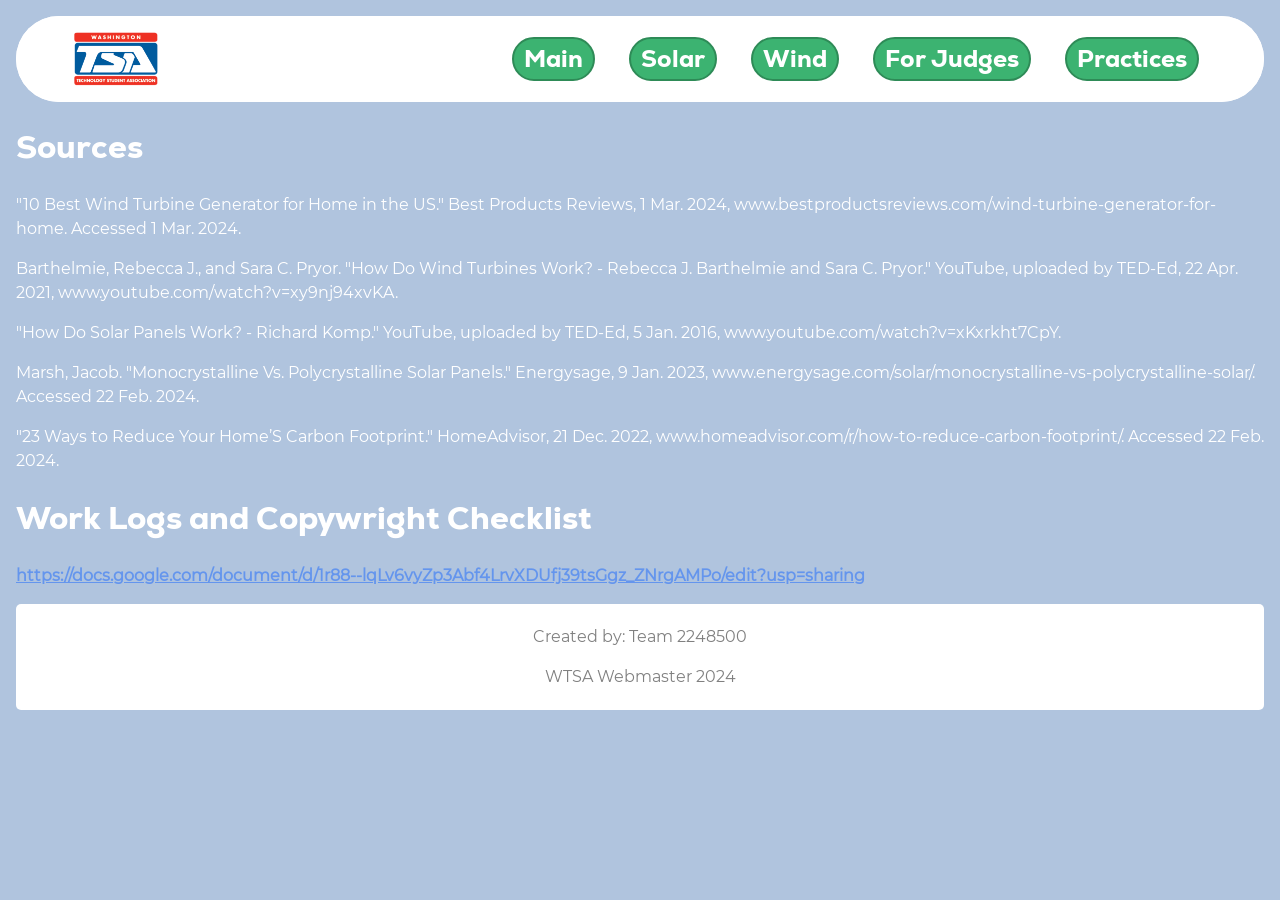
==== judges.html @ b2c9543f "final" ====
<!DOCTYPE html>
<html lang="en">
  <head>
    <meta charset="utf-8" />
    <meta name="viewport" content="width=device-width, initial-scale=1" />
    <link rel="icon" href="images/Washington+TSA+Logo.png" />

    <title>GreenHome</title>

    <!-- import the webpage's stylesheet -->
    <link rel="stylesheet" href="style.css" />

    <!-- import the webpage's javascript file -->
    <script src="script.js" defer></script>
  </head>
  
  <header>
    <nav>
      <img src="images/Washington+TSA+Logo.png" class="logo">
      <ul class="nav_links">
        <li><a href="index.html">Main</a></li>
        <li><a href="solar.html">Solar</a></li>
        <li><a href="wind.html">Wind</a></li>
        <li><a href="judges.html">For Judges</a></li>
        <li><a href="practicies.html">Practices</a></li>
      </ul>
    </nav>
  </header>
  
  <body>
    <!-- this is the start of body content -->
    
    <h1>Sources</h1>
    <p>"10 Best Wind Turbine Generator for Home in the US." Best Products Reviews, 1 Mar. 2024, www.bestproductsreviews.com/wind-turbine-generator-for-home. Accessed 1 Mar. 2024.</p>
    <p>Barthelmie, Rebecca J., and Sara C. Pryor. "How Do Wind Turbines Work? - Rebecca J. Barthelmie and Sara C. Pryor." YouTube, uploaded by TED-Ed, 22 Apr. 2021, www.youtube.com/watch?v=xy9nj94xvKA.</p>
    <p>"How Do Solar Panels Work? - Richard Komp." YouTube, uploaded by TED-Ed, 5 Jan. 2016, www.youtube.com/watch?v=xKxrkht7CpY.</p>
    <p>Marsh, Jacob. "Monocrystalline Vs. Polycrystalline Solar Panels." Energysage, 9 Jan. 2023, www.energysage.com/solar/monocrystalline-vs-polycrystalline-solar/. Accessed 22 Feb. 2024.</p>
    <p>"23 Ways to Reduce Your Home’S Carbon Footprint." HomeAdvisor, 21 Dec. 2022, www.homeadvisor.com/r/how-to-reduce-carbon-footprint/. Accessed 22 Feb. 2024.</p>

    <h1>Work Logs and Copywright Checklist</h1>
    <p><a href="https://docs.google.com/document/d/1r88--lqLv6vyZp3Abf4LrvXDUfj39tsGgz_ZNrgAMPo/edit?usp=sharing">https://docs.google.com/document/d/1r88--lqLv6vyZp3Abf4LrvXDUfj39tsGgz_ZNrgAMPo/edit?usp=sharing</a></p>

  </body>

  <footer>
    <p>Created by: Team 2248500</p>
    <p>WTSA Webmaster 2024</p>
  </footer>
</html>
---- style.css ----
/* default to border-box */
html {
  box-sizing: border-box;
  font-size: 16px;
}

*,
*:before,
*:after {
  box-sizing: inherit;
}

@font-face {
  font-family: "Nexa";
  src: url("fonts/nexa/Nexa-Heavy.ttf");
}

@font-face {
  font-family: "Montserrat";
  src: url("fonts/montserrat-font/MontserratRegular-BWBEl.ttf");
}

header{
  background-color: white;
  border: 2px cadetblue;
  border-radius: 100px;
  margin-top: 10px;
  margin-bottom: 10px;
}

nav {
  background-color: white;
  border: 2px cadetblue;
  border-radius: 100px;
  margin-top: 10px;
  margin-bottom: 10px;
  display: flex;
  align-items: center;
  justify-content:space-between;
  padding: 0 50px;
}

.logo {
  width: 100px;
}

.nav_links {
  padding: 5px 0;
  text-decoration: none;
  color: black;
}

.nav_links li {
  font-family: "Nexa";
  font-size: 24px;
  color: black;
  background-color: mediumseagreen;
  display: inline-block;
  margin: 0 15px;
  padding: 2px 10px;
  margin-top: 0px;
  margin-bottom: 0px;
  border: 2px solid seagreen;
  border-radius: 30px;
}

/* adjust typography defaults */
body {
  margin: 1rem;
  font-family: "Montserrat";
  color: White;
  line-height: 1.5;
  background-color: lightsteelblue;
}

.aboutUs {
  background-color: white;
  border: 2px solid cadetblue;
  border-radius: 5px;
  color: Gray;
  margin-top: 10px;
  margin-bottom: 10px;
}

#aboutusTitle {
  display: inline-block;
  text-align: left;
}

#aboutUsH2 {
  display: inline-block;
  text-align: right;
}

#aboutUsP {
  font-display: inline-block;
}

.main {
  width: 100%;
  background-color: White;
  border: 2px solid cadetblue;
  border-radius: 5px;
  color: Gray;
  margin-top: 5px;
  margin-bottom: 5px;
}

.main_text {
  margin: 10px;
}

/*footer for credits*/
footer {
  border-radius: 5px;
  width: 100%;
  text-align: center;
  color: Gray;
  background-color: white;
  padding-top: 5px;
  padding-bottom: 5px;
  margin-top: 10px;
}
/* images and videos max out at full width */
img,
video {
  height: auto;
  max-width: 100%;
}

a {
  text-decoration: none;
  color: white;
}

p a {
  text-decoration: underline;
  font-weight: bolder;
  color: cornflowerblue;
}

a:hover {
  color: lightblue;
  text-decoration: underline;
  cursor: pointer;
}

h1, h2, h3, h4, h5, h6 {
  font-family: "Nexa";
}

p {
  font-family: "Montserrat";
}

.banner {
  background-color: dimgray;
  background-image: url("images/GreenHome_Opening_Banner.jpg");
  background-repeat: no-repeat;
  background-size: 100vw;
  background-position: auto, -10%;
  border-radius: 5px;
  padding-top: 2vw;
  padding-bottom: 2vw;
}

#bannerTitle {
  text-align: center;
  font-size: 300%;
}

#bannerText {
  text-align: center;
}

.carTiles {
  display: inline-block;
  width: 49.83%;
  background-color: slategray;
  border: 2px solid darkslategray;
  border-radius: 5px;
  text-align: center;
  color: white;
  padding-top: 25px;
  padding-bottom: 25px;
  font-weight: 200%;
  margin-top: 10px;
  margin-bottom: 10px;
}
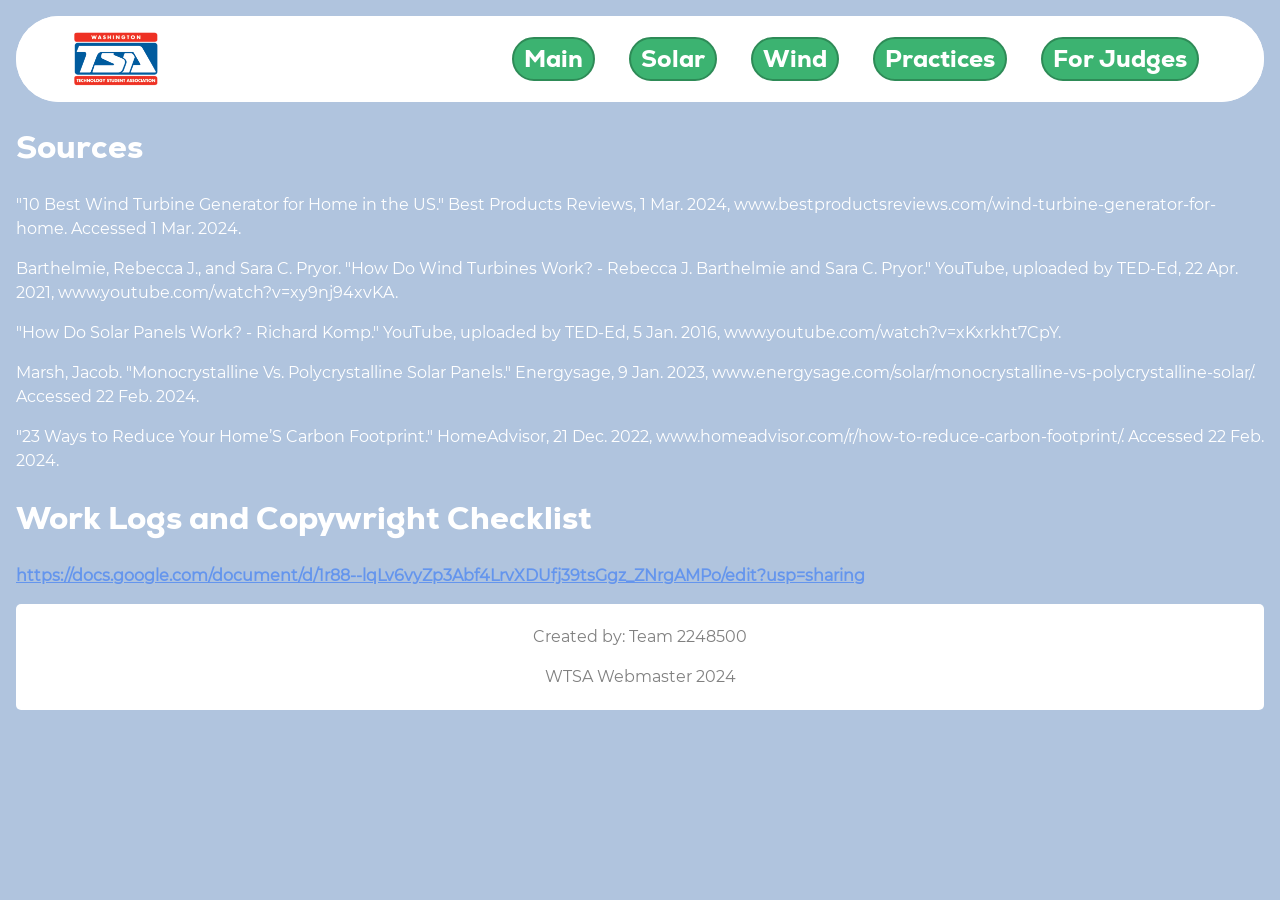
==== commit b95d20ad: "Changed order of buttons of nav bar" ====
--- a/judges.html
+++ b/judges.html
@@ -21,8 +21,8 @@
         <li><a href="index.html">Main</a></li>
         <li><a href="solar.html">Solar</a></li>
         <li><a href="wind.html">Wind</a></li>
+        <li><a href="practicies.html">Practices</a></li>
         <li><a href="judges.html">For Judges</a></li>
-        <li><a href="practicies.html">Practices</a></li>
       </ul>
     </nav>
   </header>
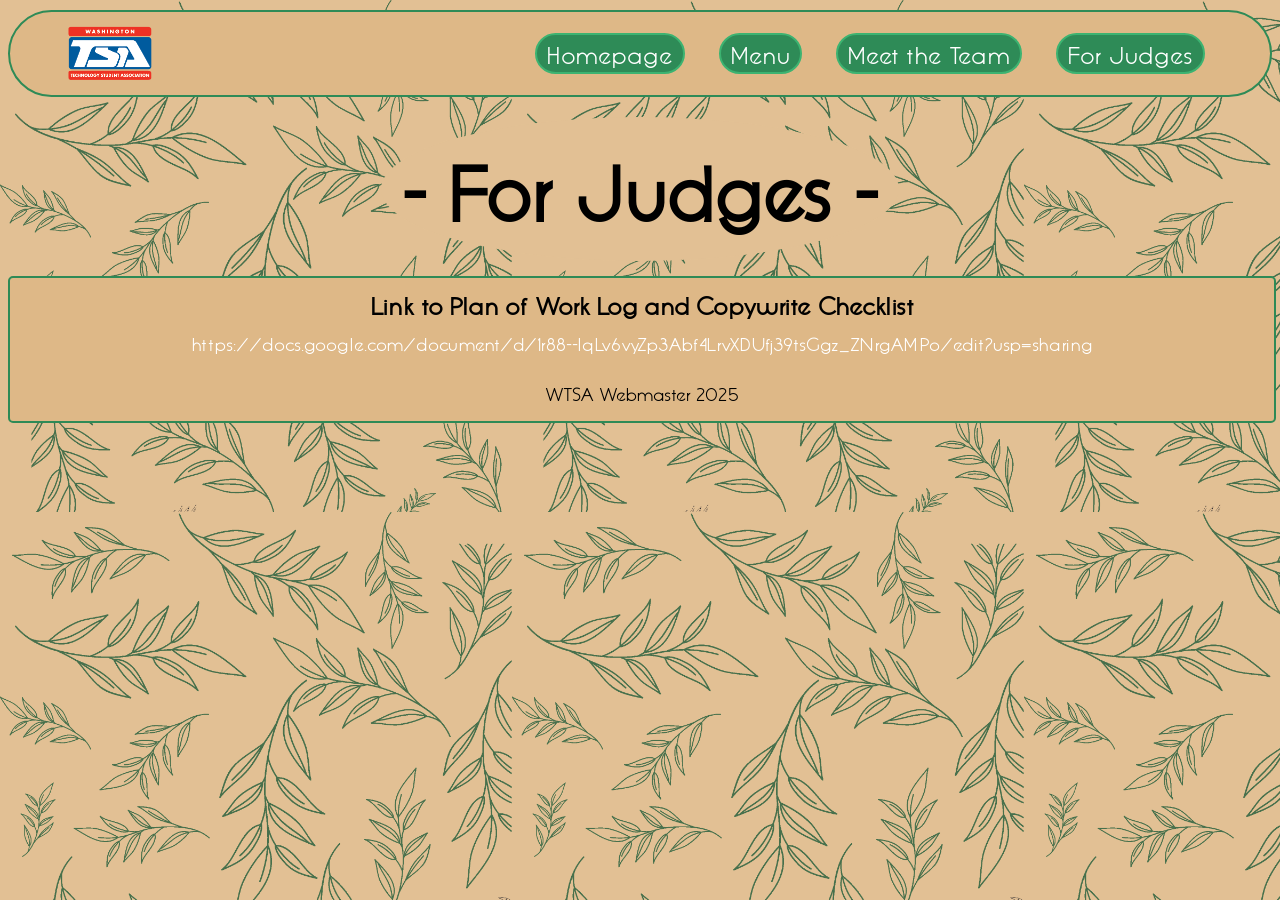
==== commit b18964f2: "final additions" ====
--- a/judges.html
+++ b/judges.html
@@ -1,49 +1,42 @@
 <!DOCTYPE html>
 <html lang="en">
-  <head>
-    <meta charset="utf-8" />
-    <meta name="viewport" content="width=device-width, initial-scale=1" />
-    <link rel="icon" href="images/Washington+TSA+Logo.png" />
+<head>
+    <meta charset="UTF-8">
+    <meta name="viewport" content="width=device-width, initial-scale=1.0">
 
-    <title>GreenHome</title>
+    <title>Webmaster 2025</title>
 
     <!-- import the webpage's stylesheet -->
     <link rel="stylesheet" href="style.css" />
+</head>
 
-    <!-- import the webpage's javascript file -->
-    <script src="script.js" defer></script>
-  </head>
-  
-  <header>
+<header>
     <nav>
-      <img src="images/Washington+TSA+Logo.png" class="logo">
+      <img src="Washington+TSA+Logo.png" class="logo" alt="WTSA Logo">
       <ul class="nav_links">
-        <li><a href="index.html">Main</a></li>
-        <li><a href="solar.html">Solar</a></li>
-        <li><a href="wind.html">Wind</a></li>
-        <li><a href="practicies.html">Practices</a></li>
+        <li><a href="index.html">Homepage</a></li>
+        <li><a href="menu.html">Menu</a></li>
+        <li><a href="team.html">Meet the Team</a></li>
         <li><a href="judges.html">For Judges</a></li>
       </ul>
     </nav>
   </header>
-  
-  <body>
-    <!-- this is the start of body content -->
-    
-    <h1>Sources</h1>
-    <p>"10 Best Wind Turbine Generator for Home in the US." Best Products Reviews, 1 Mar. 2024, www.bestproductsreviews.com/wind-turbine-generator-for-home. Accessed 1 Mar. 2024.</p>
-    <p>Barthelmie, Rebecca J., and Sara C. Pryor. "How Do Wind Turbines Work? - Rebecca J. Barthelmie and Sara C. Pryor." YouTube, uploaded by TED-Ed, 22 Apr. 2021, www.youtube.com/watch?v=xy9nj94xvKA.</p>
-    <p>"How Do Solar Panels Work? - Richard Komp." YouTube, uploaded by TED-Ed, 5 Jan. 2016, www.youtube.com/watch?v=xKxrkht7CpY.</p>
-    <p>Marsh, Jacob. "Monocrystalline Vs. Polycrystalline Solar Panels." Energysage, 9 Jan. 2023, www.energysage.com/solar/monocrystalline-vs-polycrystalline-solar/. Accessed 22 Feb. 2024.</p>
-    <p>"23 Ways to Reduce Your Home’S Carbon Footprint." HomeAdvisor, 21 Dec. 2022, www.homeadvisor.com/r/how-to-reduce-carbon-footprint/. Accessed 22 Feb. 2024.</p>
 
-    <h1>Work Logs and Copywright Checklist</h1>
-    <p><a href="https://docs.google.com/document/d/1r88--lqLv6vyZp3Abf4LrvXDUfj39tsGgz_ZNrgAMPo/edit?usp=sharing">https://docs.google.com/document/d/1r88--lqLv6vyZp3Abf4LrvXDUfj39tsGgz_ZNrgAMPo/edit?usp=sharing</a></p>
+<body>
+  <div  class="title_div">
+    <h1 class="title">- For Judges -</h1>
+  </div>
 
-  </body>
+  <div class="main">
+    <h2 class="main_text">
+        Link to Plan of Work Log and Copywrite Checklist
+    </h2>
 
-  <footer>
-    <p>Created by: Team 2248500</p>
-    <p>WTSA Webmaster 2024</p>
+    <p><a href="docs.google.com/document/d/1r88--lqLv6vyZp3Abf4LrvXDUfj39tsGgz_ZNrgAMPo/edit?usp=sharing"><p><a href="https://docs.google.com/document/d/1r88--lqLv6vyZp3Abf4LrvXDUfj39tsGgz_ZNrgAMPo/edit?usp=sharing">https://docs.google.com/document/d/1r88--lqLv6vyZp3Abf4LrvXDUfj39tsGgz_ZNrgAMPo/edit?usp=sharing</a></p>
+</body>
+
+<footer>
+    <p>WTSA Webmaster 2025</p>
   </footer>
-</html>
+
+</html>
--- a/style.css
+++ b/style.css
@@ -1,189 +1,198 @@
-/* default to border-box */
-html {
-  box-sizing: border-box;
-  font-size: 16px;
-}
-
-*,
-*:before,
-*:after {
-  box-sizing: inherit;
+@font-face {
+    font-family: "Queensides Ligh0t";
+    src: url("fonts/queensides-font/QueensidesLight-ZVj3l.ttf");
 }
 
 @font-face {
-  font-family: "Nexa";
-  src: url("fonts/nexa/Nexa-Heavy.ttf");
+    font-family: "QueensidesM";
+    src: url("fonts/queensides-font/QueensidesMedium-x30zV.ttf");
 }
 
-@font-face {
-  font-family: "Montserrat";
-  src: url("fonts/montserrat-font/MontserratRegular-BWBEl.ttf");
-}
 
-header{
-  background-color: white;
-  border: 2px cadetblue;
-  border-radius: 100px;
-  margin-top: 10px;
-  margin-bottom: 10px;
+.home_banner {
+    background-image: url(home_banner.jpg);
+    background-position: bottom;
+    color:white;
+    font-weight: bolder;
+    border: 2px solid seagreen;
+    border-radius: 10px;
+    padding-top: 15px;
+    padding-bottom: 15px;
+    margin-top: 10px;
+    margin-bottom: 10px;
 }
 
 nav {
-  background-color: white;
-  border: 2px cadetblue;
-  border-radius: 100px;
-  margin-top: 10px;
-  margin-bottom: 10px;
-  display: flex;
-  align-items: center;
-  justify-content:space-between;
-  padding: 0 50px;
+    background-color: burlywood;
+    border: 2px solid seagreen;
+    border-radius: 100px;
+    margin-top: 10px;
+    margin-bottom: 10px;
+    display: flex;
+    align-items: center;
+    justify-content:space-between;
+    padding: 0 50px;
 }
 
 .logo {
-  width: 100px;
+    width: 100px;
 }
 
 .nav_links {
-  padding: 5px 0;
-  text-decoration: none;
-  color: black;
+    padding: 5px 0;
+    text-decoration: none;
+    color: black;
+}
+  
+.nav_links li {
+    font-family: sans-serif;
+    font-size: 24px;
+    color: black;
+    background-color: seagreen;
+    display: inline-block;
+    margin: 0 15px;
+    padding: 2px 10px;
+    margin-top: 0px;
+    margin-bottom: 0px;
+    border: 2px solid mediumseagreen;
+    border-radius: 30px;
 }
 
-.nav_links li {
-  font-family: "Nexa";
-  font-size: 24px;
-  color: black;
-  background-color: mediumseagreen;
-  display: inline-block;
-  margin: 0 15px;
-  padding: 2px 10px;
-  margin-top: 0px;
-  margin-bottom: 0px;
-  border: 2px solid seagreen;
-  border-radius: 30px;
+body{
+    background-color: rgb(226, 192, 148);
+    background-image: url(green_background_pattern.png);
+    background-size: 40%;
+    background-repeat: repeat;
+    background-attachment: fixed;
 }
 
-/* adjust typography defaults */
-body {
-  margin: 1rem;
-  font-family: "Montserrat";
-  color: White;
-  line-height: 1.5;
-  background-color: lightsteelblue;
-}
-
-.aboutUs {
-  background-color: white;
-  border: 2px solid cadetblue;
-  border-radius: 5px;
-  color: Gray;
-  margin-top: 10px;
-  margin-bottom: 10px;
-}
-
-#aboutusTitle {
-  display: inline-block;
-  text-align: left;
-}
-
-#aboutUsH2 {
-  display: inline-block;
-  text-align: right;
-}
-
-#aboutUsP {
-  font-display: inline-block;
-}
-
-.main {
-  width: 100%;
-  background-color: White;
-  border: 2px solid cadetblue;
-  border-radius: 5px;
-  color: Gray;
-  margin-top: 5px;
-  margin-bottom: 5px;
+.main{
+    width: 100%;
+    background-color: burlywood;
+    border: 2px solid #2e8a56;
+    border-radius: 5px;
+    color: black;
+    margin-top: 5px;
+    margin-bottom: 5px;
 }
 
 .main_text {
-  margin: 10px;
+    font-family: "QueensidesM";
+    margin: 10px;
+    text-align: center;
 }
 
-/*footer for credits*/
-footer {
-  border-radius: 5px;
-  width: 100%;
-  text-align: center;
-  color: Gray;
-  background-color: white;
-  padding-top: 5px;
-  padding-bottom: 5px;
-  margin-top: 10px;
+.title_div{
+    text-align: center;
+    border-radius: 999;
 }
-/* images and videos max out at full width */
-img,
-video {
-  height: auto;
-  max-width: 100%;
+
+.title{
+    background-color: rgb(226, 192, 148);
+    display: inline-block;
+    padding: 20px;
+    color: black;
+    font-family: "QueensidesM";
+    font-weight: bolder;
+    font-size: 75px;
+    border: 0px solid seagreen;
+    border-radius: 100%;
+}
+
+h1, h2, h3, h4, h5, h6 {
+    font-family: sans-serif;
+    margin: 10px;
+    font-weight: bold;
+}
+
+p {
+    font-family: sans-serif;
+    margin: 10px;
+    font-size:large;
 }
 
 a {
-  text-decoration: none;
-  color: white;
-}
-
-p a {
-  text-decoration: underline;
-  font-weight: bolder;
-  color: cornflowerblue;
+    font-family: "QueensidesM";
+    text-align: center;
+    text-decoration: none;
+    color: white;
 }
 
 a:hover {
-  color: lightblue;
-  text-decoration: underline;
-  cursor: pointer;
+    color: rgb(177, 145, 104);
+    text-decoration: underline;
+    cursor: pointer;
 }
 
-h1, h2, h3, h4, h5, h6 {
-  font-family: "Nexa";
+
+.mrgn_img{
+    background-color: burlywood;
+    border: 2px solid seagreen;
+    border-radius: 9999px;
+    max-width: 20vw;
+    display: inline-block;
+    margin: 10px;
 }
 
-p {
-  font-family: "Montserrat";
+.mrgn_txt{
+    background-color: burlywood;
+    border: 2px solid seagreen;
+    border-radius: 5px;
+    max-width: 70vw;
+    max-height: 20vh;
+    margin-right: 0px;
+    margin-left: auto;
+    align-items: end;
+    display: inline-block;
 }
 
-.banner {
-  background-color: dimgray;
-  background-image: url("images/GreenHome_Opening_Banner.jpg");
-  background-repeat: no-repeat;
-  background-size: 100vw;
-  background-position: auto, -10%;
-  border-radius: 5px;
-  padding-top: 2vw;
-  padding-bottom: 2vw;
+.item p {
+    display: inline-block;
+    margin-top: 5px;
+    margin-bottom: 5px;
 }
 
-#bannerTitle {
-  text-align: center;
-  font-size: 300%;
+.dish{
+    text-align: left;
+    width: 80%;
 }
 
-#bannerText {
-  text-align: center;
+.price {
+    text-align: right;
+    width: 12%;
 }
 
-.carTiles {
-  display: inline-block;
-  width: 49.83%;
-  background-color: slategray;
-  border: 2px solid darkslategray;
-  border-radius: 5px;
-  text-align: center;
-  color: white;
-  padding-top: 25px;
-  padding-bottom: 25px;
-  font-weight: 200%;
-  margin-top: 10px;
-  margin-bottom: 10px;
+.menu {
+    width: 80%;
+    background-color: burlywood;
+    border: 2px solid seagreen;
+    border-radius: 5px;
+    margin-left: auto;
+    margin-right: auto;
+    padding: 20px;
+    max-width: 600px;
+  }
+
+.menu h1, h2, p {
+    font-family: "QueensidesM";
+    text-align: center;
+  }
+
+ hr{
+    height: 1px;
+    background-color: seagreen;
+    border-color: seagreen;
+ } 
+
+
+
+footer {
+    border-radius: 5px;
+    width: 100%;
+    text-align: center;
+    color: black;
+    font-family: "QueensidesM";
+    padding-top: 5px;
+    padding-bottom: 5px;
+    margin-top: 10px;
 }
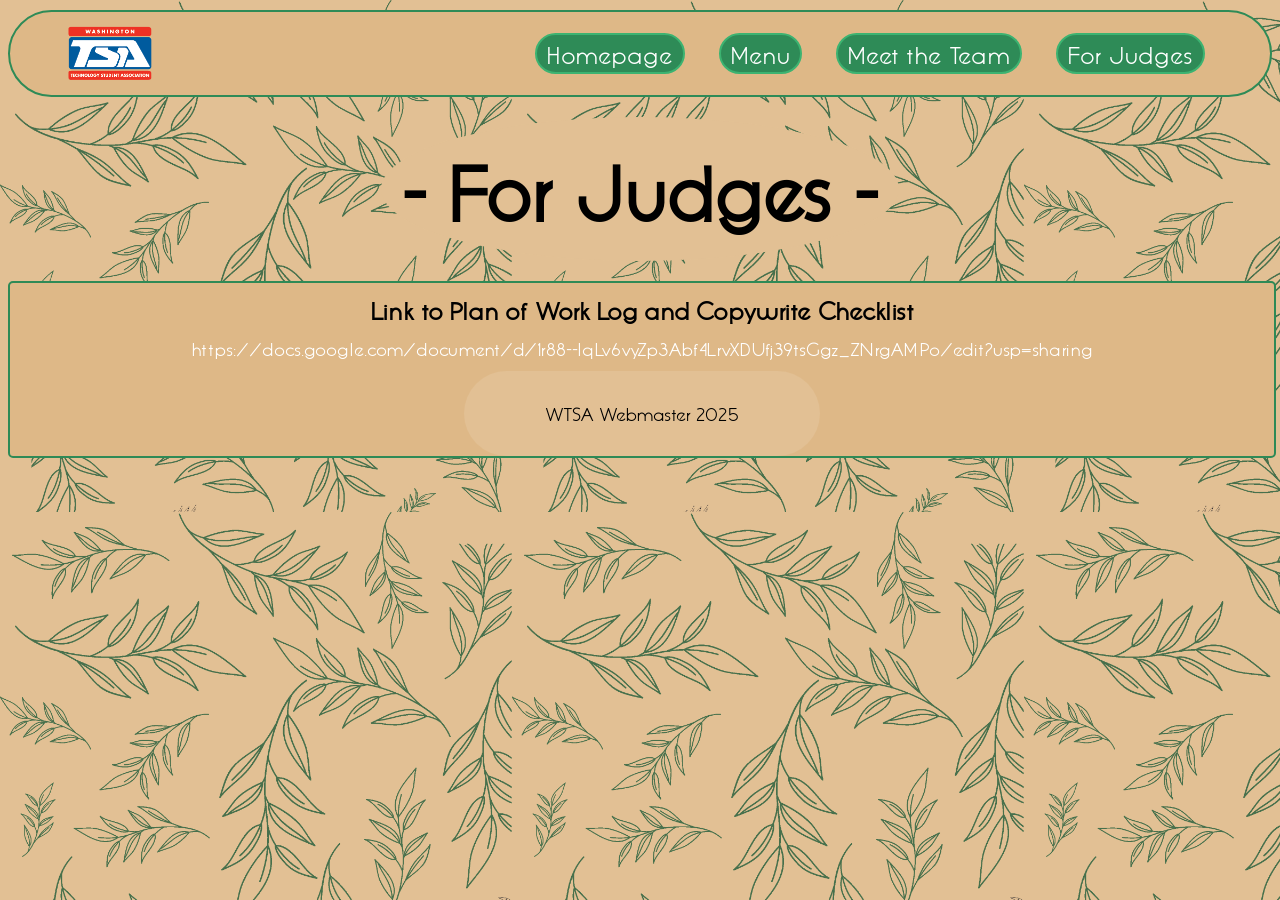
==== commit b91189ba: "update doc link" ====
--- a/judges.html
+++ b/judges.html
@@ -32,7 +32,7 @@
         Link to Plan of Work Log and Copywrite Checklist
     </h2>
 
-    <p><a href="docs.google.com/document/d/1r88--lqLv6vyZp3Abf4LrvXDUfj39tsGgz_ZNrgAMPo/edit?usp=sharing"><p><a href="https://docs.google.com/document/d/1r88--lqLv6vyZp3Abf4LrvXDUfj39tsGgz_ZNrgAMPo/edit?usp=sharing">https://docs.google.com/document/d/1r88--lqLv6vyZp3Abf4LrvXDUfj39tsGgz_ZNrgAMPo/edit?usp=sharing</a></p>
+    <p><a href="https://docs.google.com/document/d/1r88--lqLv6vyZp3Abf4LrvXDUfj39tsGgz_ZNrgAMPo/edit?usp=sharing">https://docs.google.com/document/d/1r88--lqLv6vyZp3Abf4LrvXDUfj39tsGgz_ZNrgAMPo/edit?usp=sharing</a></p>
 </body>
 
 <footer>
--- a/style.css
+++ b/style.css
@@ -72,8 +72,8 @@
     border: 2px solid #2e8a56;
     border-radius: 5px;
     color: black;
-    margin-top: 5px;
-    margin-bottom: 5px;
+    margin-top: 10px;
+    margin-bottom: 10px;
 }
 
 .main_text {
@@ -185,14 +185,24 @@
  } 
 
 
+/* footer{
+    text-align: center;
+    border-radius: 999;
+    background-color: rgb(226, 192, 148);
+    width: 25%;
+    display: inline-block;
+    padding: 20px;
+    color: black;
+    border-radius: 999;
+} */
 
 footer {
-    border-radius: 5px;
-    width: 100%;
-    text-align: center;
-    color: black;
-    font-family: "QueensidesM";
-    padding-top: 5px;
-    padding-bottom: 5px;
-    margin-top: 10px;
+    text-align: center;
+    border-radius: 999px;
+    background-color: rgb(226, 192, 148);
+    width: 25%;
+    display: block;
+    padding: 20px;
+    color: black;
+    margin: auto;
 }
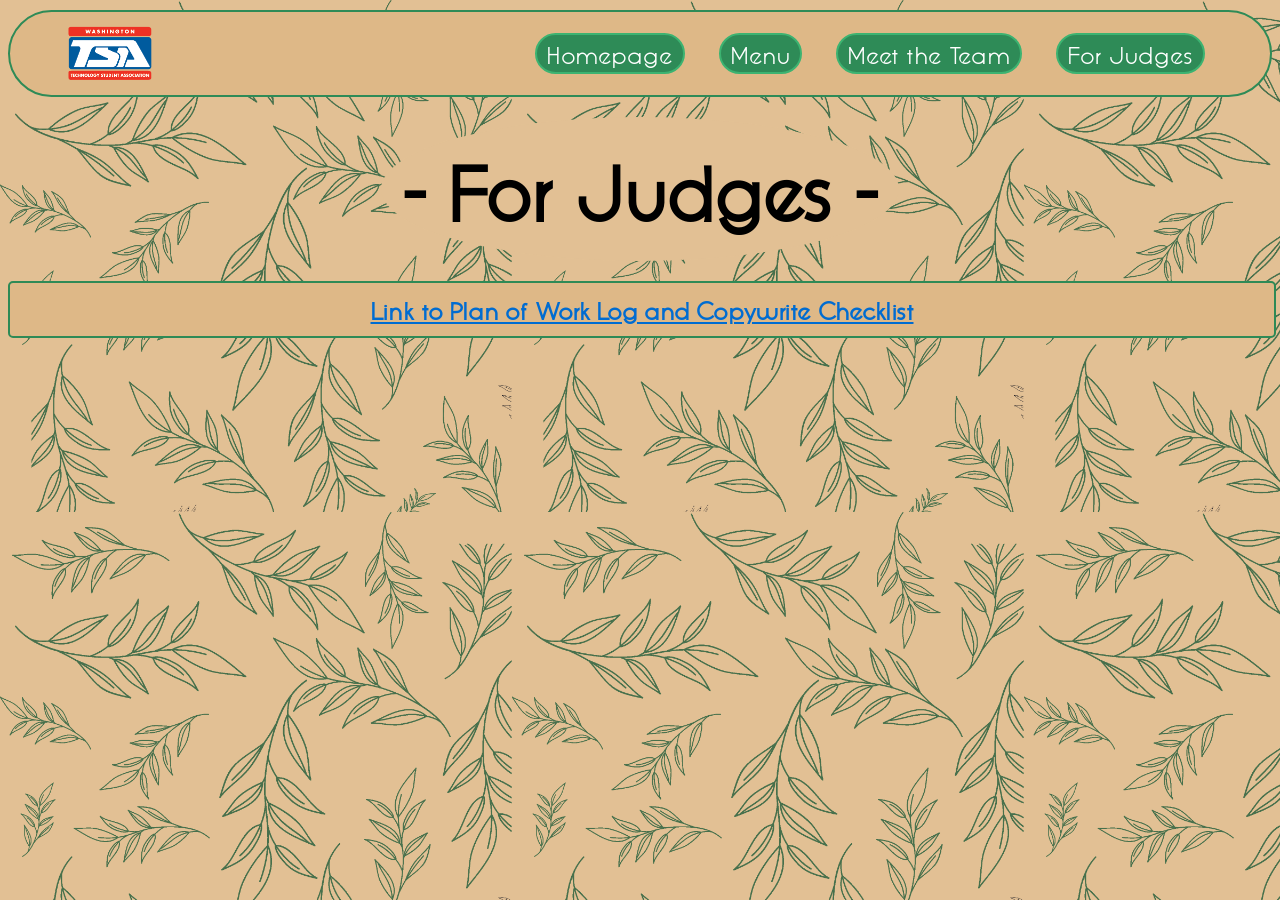
==== commit 47a0eb83: "stuff" ====
--- a/judges.html
+++ b/judges.html
@@ -1,42 +1,37 @@
 <!DOCTYPE html>
 <html lang="en">
-<head>
-    <meta charset="UTF-8">
-    <meta name="viewport" content="width=device-width, initial-scale=1.0">
+    <head>
+        <meta charset="UTF-8">
+        <meta name="viewport" content="width=device-width, initial-scale=1.0">
 
-    <title>Webmaster 2025</title>
+        <title>Webmaster 2025</title>
 
-    <!-- import the webpage's stylesheet -->
-    <link rel="stylesheet" href="style.css" />
-</head>
+        <!-- import the webpage's stylesheet -->
+        <link rel="stylesheet" href="style.css" />
+    </head>
 
-<header>
-    <nav>
-      <img src="Washington+TSA+Logo.png" class="logo" alt="WTSA Logo">
-      <ul class="nav_links">
-        <li><a href="index.html">Homepage</a></li>
-        <li><a href="menu.html">Menu</a></li>
-        <li><a href="team.html">Meet the Team</a></li>
-        <li><a href="judges.html">For Judges</a></li>
-      </ul>
-    </nav>
-  </header>
+    <header>
+        <nav>
+        <img src="Washington+TSA+Logo.png" class="logo" alt="WTSA Logo">
+        <ul class="nav_links">
+            <li><a href="index.html">Homepage</a></li>
+            <li><a href="menu.html">Menu</a></li>
+            <li><a href="team.html">Meet the Team</a></li>
+            <li><a href="judges.html">For Judges</a></li>
+        </ul>
+        </nav>
+    </header>
 
-<body>
-  <div  class="title_div">
-    <h1 class="title">- For Judges -</h1>
-  </div>
+    <body>
+    <div  class="title_div">
+        <h1 class="title">- For Judges -</h1>
+    </div>
 
-  <div class="main">
-    <h2 class="main_text">
-        Link to Plan of Work Log and Copywrite Checklist
-    </h2>
-
-    <p><a href="https://docs.google.com/document/d/1r88--lqLv6vyZp3Abf4LrvXDUfj39tsGgz_ZNrgAMPo/edit?usp=sharing">https://docs.google.com/document/d/1r88--lqLv6vyZp3Abf4LrvXDUfj39tsGgz_ZNrgAMPo/edit?usp=sharing</a></p>
-</body>
-
-<footer>
-    <p>WTSA Webmaster 2025</p>
-  </footer>
-
+    <div class="main">
+        <h2 class="forms_link">
+            <a href="https://docs.google.com/document/d/1r88--lqLv6vyZp3Abf4LrvXDUfj39tsGgz_ZNrgAMPo/edit?usp=sharing">Link to Plan of Work Log and Copywrite Checklist</a>
+        </h2>
+    </div>
+        <!-- <p><a href="https://docs.google.com/document/d/1r88--lqLv6vyZp3Abf4LrvXDUfj39tsGgz_ZNrgAMPo/edit?usp=sharing">Link to Plan of Work Log and Copywrite Checklist</a></p> -->
+    </body>
 </html>
--- a/style.css
+++ b/style.css
@@ -82,6 +82,16 @@
     text-align: center;
 }
 
+.forms_link a{
+    text-decoration: underline;
+    color: rgb(0, 108, 209);
+}
+
+.forms_link a:hover{
+    text-decoration: underline;
+    color: rgb(75, 163, 221);
+}
+
 .title_div{
     text-align: center;
     border-radius: 999;
@@ -119,7 +129,7 @@
 }
 
 a:hover {
-    color: rgb(177, 145, 104);
+    color: burlywood;
     text-decoration: underline;
     cursor: pointer;
 }
@@ -185,6 +195,7 @@
  } 
 
 
+
 /* footer{
     text-align: center;
     border-radius: 999;
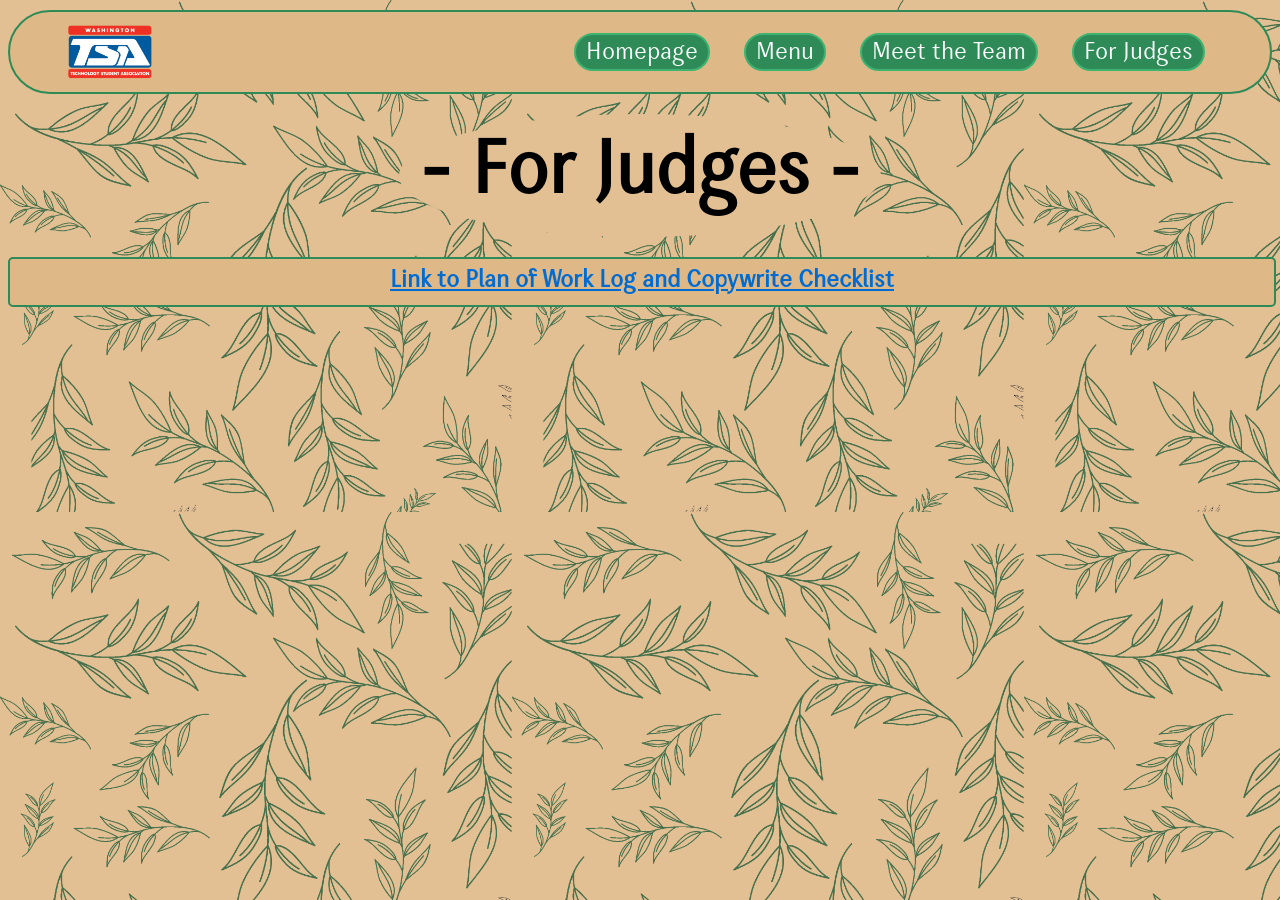
==== commit 0c599e54: "changed link" ====
--- a/judges.html
+++ b/judges.html
@@ -29,7 +29,7 @@
 
     <div class="main">
         <h2 class="forms_link">
-            <a href="https://docs.google.com/document/d/1r88--lqLv6vyZp3Abf4LrvXDUfj39tsGgz_ZNrgAMPo/edit?usp=sharing">Link to Plan of Work Log and Copywrite Checklist</a>
+            <a href="https://docs.google.com/document/d/1r88--lqLv6vyZp3Abf4LrvXDUfj39tsGgz_ZNrgAMPo/edit?usp=sharing" target="_blank">Link to Plan of Work Log and Copywrite Checklist</a>
         </h2>
     </div>
         <!-- <p><a href="https://docs.google.com/document/d/1r88--lqLv6vyZp3Abf4LrvXDUfj39tsGgz_ZNrgAMPo/edit?usp=sharing">Link to Plan of Work Log and Copywrite Checklist</a></p> -->
--- a/style.css
+++ b/style.css
@@ -5,7 +5,7 @@
 
 @font-face {
     font-family: "QueensidesM";
-    src: url("fonts/queensides-font/QueensidesMedium-x30zV.ttf");
+    src: url("fonts/enceladus-font/EnceladusRegular-d9xyE.otf");
 }
 
 
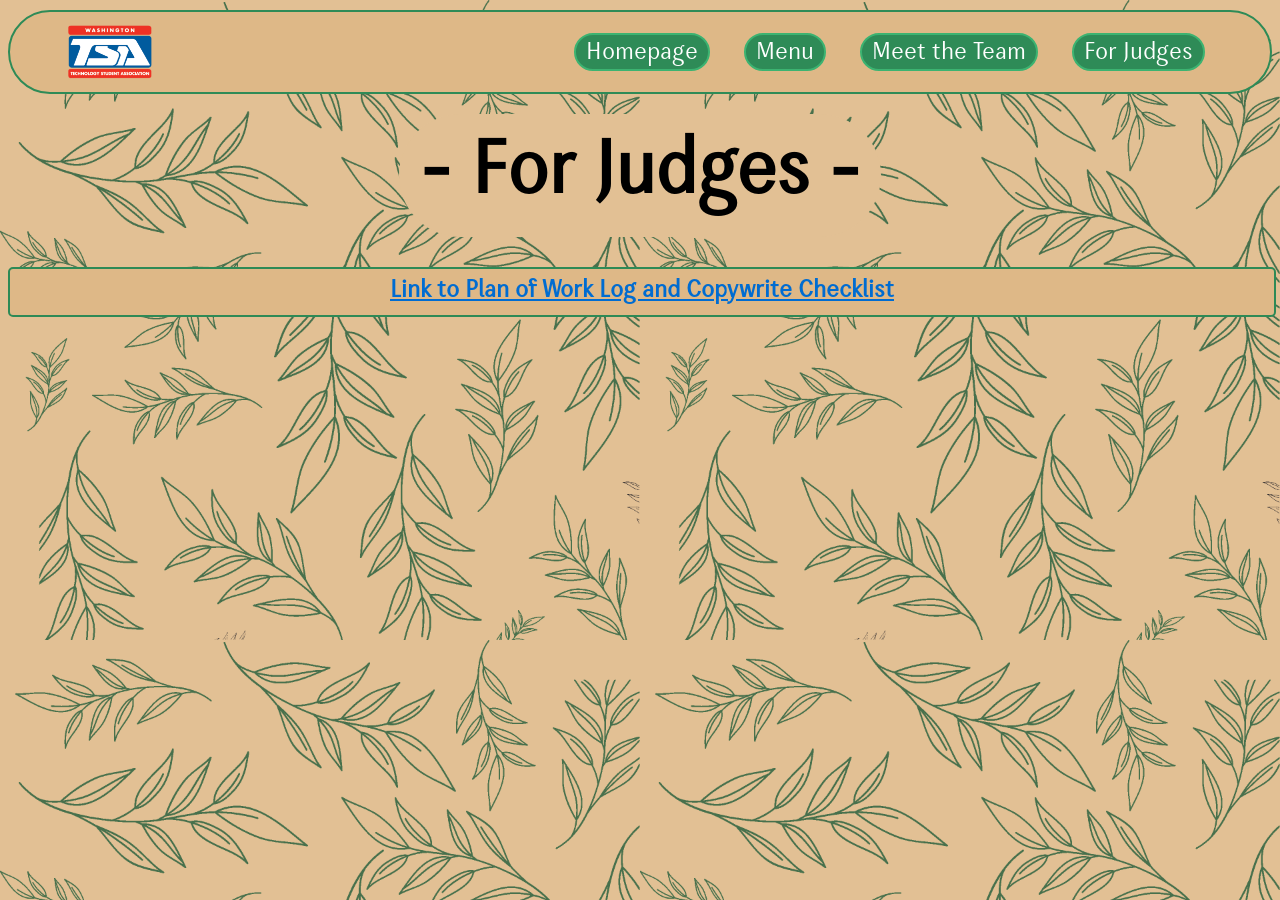
==== commit 7c9816ed: "add menu printable" ====
--- a/judges.html
+++ b/judges.html
@@ -29,7 +29,7 @@
 
     <div class="main">
         <h2 class="forms_link">
-            <a href="https://docs.google.com/document/d/1r88--lqLv6vyZp3Abf4LrvXDUfj39tsGgz_ZNrgAMPo/edit?usp=sharing" target="_blank">Link to Plan of Work Log and Copywrite Checklist</a>
+            <a href="https://docs.google.com/document/d/1jvzIh76BaISSUcPGbr9nuBc2qI_sRtWmBaGT7LTUc9Q/edit?usp=sharing" target="_blank">Link to Plan of Work Log and Copywrite Checklist</a>
         </h2>
     </div>
         <!-- <p><a href="https://docs.google.com/document/d/1r88--lqLv6vyZp3Abf4LrvXDUfj39tsGgz_ZNrgAMPo/edit?usp=sharing">Link to Plan of Work Log and Copywrite Checklist</a></p> -->
--- a/style.css
+++ b/style.css
@@ -61,7 +61,7 @@
 body{
     background-color: rgb(226, 192, 148);
     background-image: url(green_background_pattern.png);
-    background-size: 40%;
+    background-size: 50%;
     background-repeat: repeat;
     background-attachment: fixed;
 }
@@ -72,11 +72,23 @@
     border: 2px solid #2e8a56;
     border-radius: 5px;
     color: black;
-    margin-top: 10px;
-    margin-bottom: 10px;
-}
-
-.main_text {
+    margin-top: 20px;
+    margin-bottom: 20px;
+}
+
+/* Fade-in Animation */
+@keyframes fadeIn {
+    from {
+        opacity: 0;
+    }
+    to {
+        opacity: 1;
+    }
+}
+
+.main_text, p {
+    opacity: 0; /* Start as invisible */
+    animation: fadeIn 2s ease-in-out forwards; /* Apply the animation */
     font-family: "QueensidesM";
     margin: 10px;
     text-align: center;
@@ -95,6 +107,16 @@
 .title_div{
     text-align: center;
     border-radius: 999;
+}
+
+.main_text a{
+    text-decoration: underline;
+    color: rgb(0, 108, 209);
+}
+
+.main_text a:hover{
+    text-decoration: underline;
+    color: rgb(75, 163, 221);
 }
 
 .title{
@@ -106,7 +128,7 @@
     font-weight: bolder;
     font-size: 75px;
     border: 0px solid seagreen;
-    border-radius: 100%;
+    border-radius: 9999px;
 }
 
 h1, h2, h3, h4, h5, h6 {
@@ -186,7 +208,18 @@
 .menu h1, h2, p {
     font-family: "QueensidesM";
     text-align: center;
-  }
+}
+
+.printable {
+    display: flex;
+    justify-content: center;
+    align-items: center; 
+}
+
+.printable img {
+    max-width: 50%;
+    height: auto;
+}
 
  hr{
     height: 1px;
